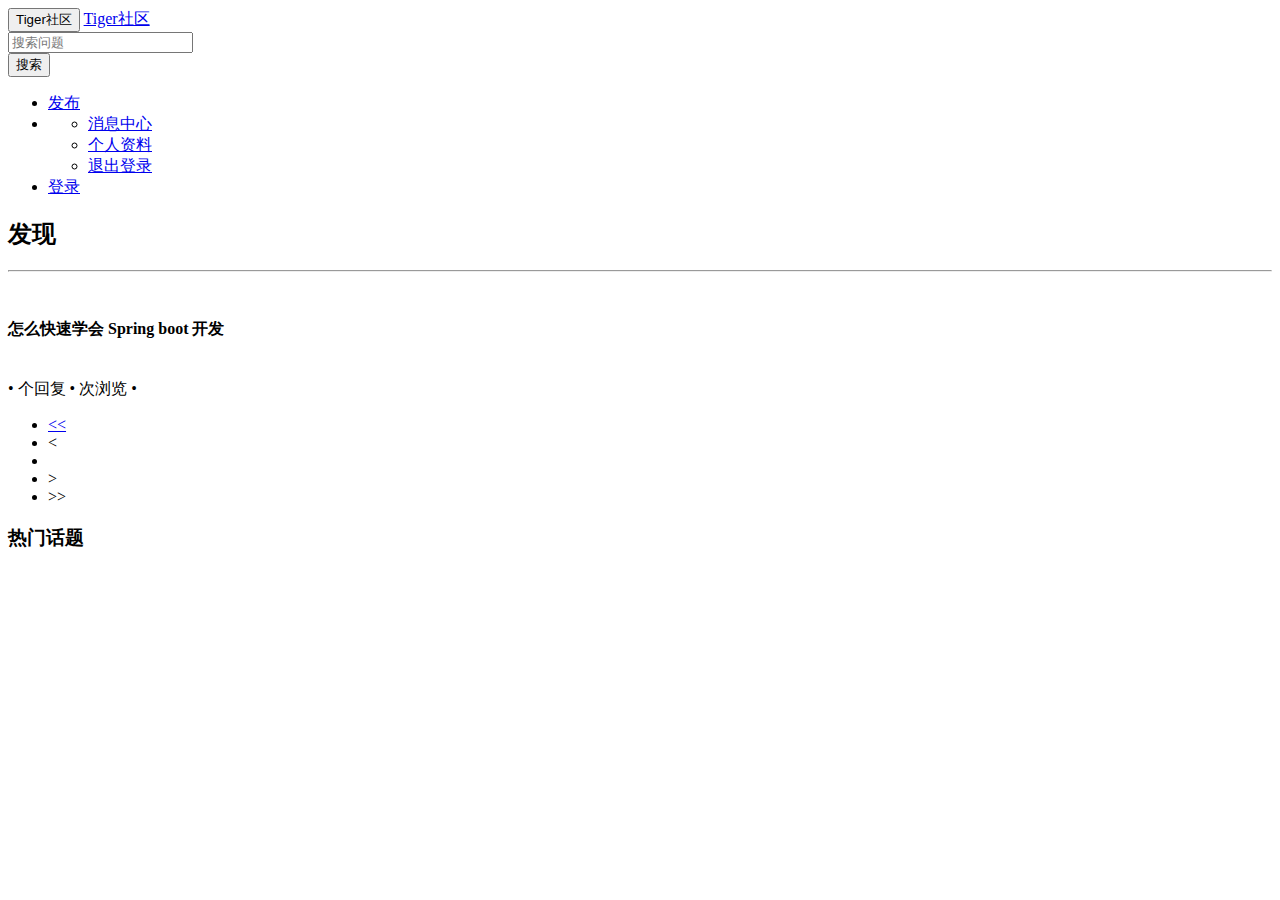
==== src/main/resources/templates/index.html @ d0849377 "impl index limit" ====
<!DOCTYPE HTML>
<html xmlns:th="http://www.thymeleaf.org">
    <head>
        <title>Tiger Community</title>
        <meta http-equiv="Content-Type" content="text/html; charset=UTF-8"/>
        <script th:src="@{/webjars/jquery/3.4.1/jquery.slim.min.js}" type="application/javascript"></script>
        <link rel="stylesheet" href="css/bootstrap.min.css"/>
        <link rel="stylesheet" href="css/community.css"/>
        <link rel="stylesheet" href="css/bootstrap-theme.min.css"/>
        <script src="js/bootstrap.min.js" type="application/javascript"></script>
    </head>
    <body>
        <nav class="navbar navbar-default">
            <div class="container-fluid">
                <div class="navbar-header">
                    <button type="button" class="navbar-toggle collapsed" data-toggle="collapse"
                            data-target="#bs-example-navbar-collapse-1" aria-expanded="false">
                        <span class="sr-only">Tiger社区</span>
                    </button>
                    <a class="navbar-brand" href="/">Tiger社区</a>
                </div>
                <div class="collapse navbar-collapse" id="bs-example-navbar-collapse-1">
                    <form class="navbar-form navbar-left">
                        <div class="form-group">
                            <input type="text" class="form-control" placeholder="搜索问题">
                        </div>
                        <button type="submit" class="btn btn-default">搜索</button>
                    </form>
                    <ul class="nav navbar-nav navbar-right">
                        <li th:if="${session.user != null}">
                            <a href="/publish">发布</a>
                        </li>
                        <li class="dropdown" th:if="${session.user != null}">
                            <a href="#" class="dropdown-toggle" data-toggle="dropdown" role="button"
                               aria-haspopup="true" aria-expanded="false" th:text="${session.user.getName()}"><span
                                    class="caret"></span></a>
                            <ul class="dropdown-menu">
                                <li><a href="#">消息中心</a></li>
                                <li><a href="#">个人资料</a></li>
                                <li><a href="#">退出登录</a></li>
                            </ul>
                        </li>
                        <li th:if="${session.user == null}"><a
                                href="https://github.com/login/oauth/authorize?client_id=5abccfd3ce255ff8a407&redirect_uri=http://localhost:8887/callback&scope=user&state=1">登录</a>
                        </li>
                    </ul>
                </div>
            </div>
        </nav>
        <div class="container-fluid main">
            <div class="row">
                <div class="col-lg-9 col-md-12 col-sm-12 col-xs-12">
                    <h2><span class="glyphicon glyphicon-list" aria-hidden="true"></span> 发现</h2>
                    <hr>
                    <div class="media" th:each="question : ${pagination.questions}">
                        <div class="media-left">
                            <a href="#">
                                <img class="media-object img-rounded" th:src="${question.user.getAvatarUrl()}">
                            </a>
                        </div>
                        <div class="media-body">
                            <h4 class="media-heading" th:text="${question.getTitle()}">怎么快速学会 Spring boot 开发</h4>
                            <span th:text="${question.getDescription()}"></span><br/>
                            <span class="text-desc">
                            • <span th:text="${question.getCommentCount()}"></span> 个回复
                            • <span th:text="${question.getViewCount()}"></span> 次浏览
                            • <span th:text="${#dates.format(question.getGmtCreate(),'yyyy-MM-dd HH:mm')}"></span>
                        </span>
                        </div>
                    </div>
                    <nav aria-label="Page navigation">
                        <ul class="pagination">
                            <li th:if="${pagination.showFirstPage}">
                                <a href="/?page=1" aria-label="Previous">
                                    <span aria-hidden="true">&lt;&lt;</span>
                                </a>
                            </li>
                            <li th:if="${pagination.showPrevious}">
                                <a th:href="@{/(page=${pagination.currentPage - 1})}" aria-label="Previous">
                                    <span aria-hidden="true">&lt;</span>
                                </a>
                            </li>
                            <li th:each="page : ${pagination.pages}"
                                th:class="${pagination.currentPage == page} ? 'active':''">
                                <a th:href="@{/(page=${page})}" th:text="${page}"></a>
                            </li>
                            <li th:if="${pagination.showNext}">
                                <a th:href="@{/(page=${pagination.currentPage + 1})}" aria-label="Previous">
                                    <span aria-hidden="true">&gt;</span>
                                </a>
                            </li>
                            <li th:if="${pagination.showEndPage}">
                                <a th:href="@{/(page=${pagination.totalPage})}" aria-label="Previous">
                                    <span aria-hidden="true">&gt;&gt;</span>
                                </a>
                            </li>
                        </ul>
                    </nav>
                </div>
                <div class="col-lg-3 col-md-12 col-sm-12 col-xs-12">
                    <h3>热门话题</h3>
                </div>
            </div>
        </div>
    </body>
</html>
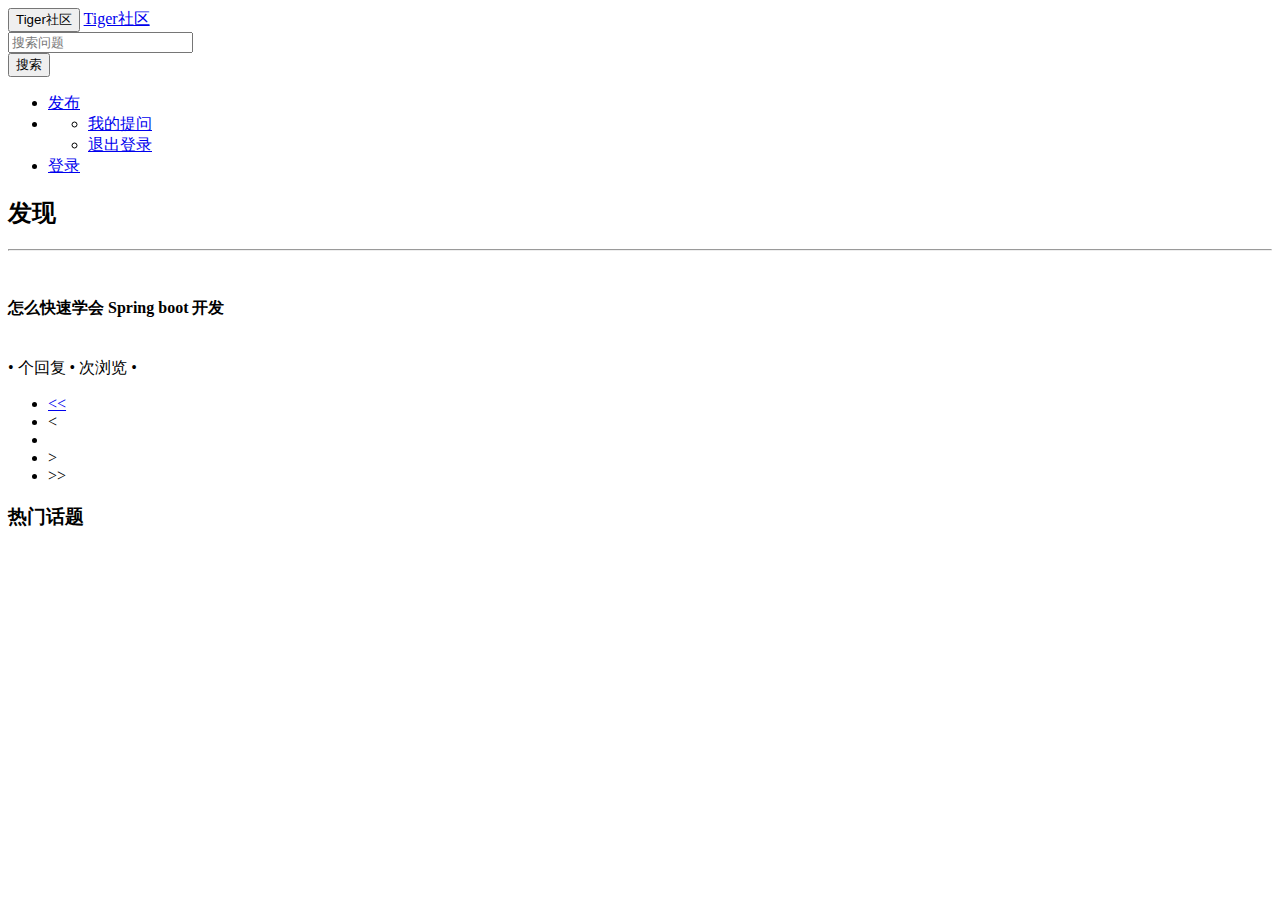
==== commit 1a13b314: "my questions view" ====
--- a/src/main/resources/templates/index.html
+++ b/src/main/resources/templates/index.html
@@ -32,11 +32,11 @@
                         </li>
                         <li class="dropdown" th:if="${session.user != null}">
                             <a href="#" class="dropdown-toggle" data-toggle="dropdown" role="button"
-                               aria-haspopup="true" aria-expanded="false" th:text="${session.user.getName()}"><span
-                                    class="caret"></span></a>
+                               aria-haspopup="true" aria-expanded="false">
+                                <span th:text="${session.user.getName()}"></span>
+                                <span class="caret"></span></a>
                             <ul class="dropdown-menu">
-                                <li><a href="#">消息中心</a></li>
-                                <li><a href="#">个人资料</a></li>
+                                <li><a href="/profile/questions">我的提问</a></li>
                                 <li><a href="#">退出登录</a></li>
                             </ul>
                         </li>
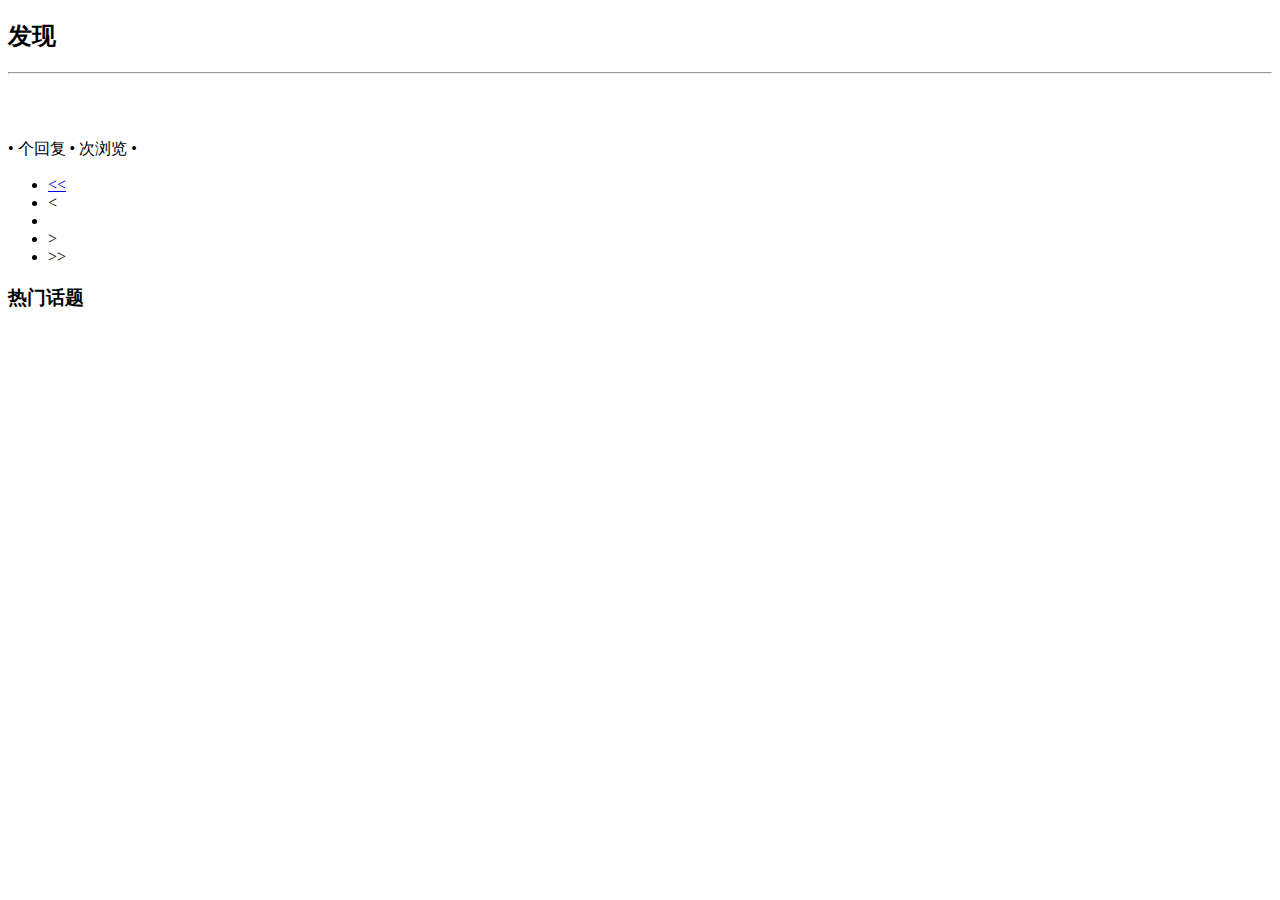
==== commit b96272a9: "impl logout" ====
--- a/src/main/resources/templates/index.html
+++ b/src/main/resources/templates/index.html
@@ -10,43 +10,7 @@
         <script src="js/bootstrap.min.js" type="application/javascript"></script>
     </head>
     <body>
-        <nav class="navbar navbar-default">
-            <div class="container-fluid">
-                <div class="navbar-header">
-                    <button type="button" class="navbar-toggle collapsed" data-toggle="collapse"
-                            data-target="#bs-example-navbar-collapse-1" aria-expanded="false">
-                        <span class="sr-only">Tiger社区</span>
-                    </button>
-                    <a class="navbar-brand" href="/">Tiger社区</a>
-                </div>
-                <div class="collapse navbar-collapse" id="bs-example-navbar-collapse-1">
-                    <form class="navbar-form navbar-left">
-                        <div class="form-group">
-                            <input type="text" class="form-control" placeholder="搜索问题">
-                        </div>
-                        <button type="submit" class="btn btn-default">搜索</button>
-                    </form>
-                    <ul class="nav navbar-nav navbar-right">
-                        <li th:if="${session.user != null}">
-                            <a href="/publish">发布</a>
-                        </li>
-                        <li class="dropdown" th:if="${session.user != null}">
-                            <a href="#" class="dropdown-toggle" data-toggle="dropdown" role="button"
-                               aria-haspopup="true" aria-expanded="false">
-                                <span th:text="${session.user.getName()}"></span>
-                                <span class="caret"></span></a>
-                            <ul class="dropdown-menu">
-                                <li><a href="/profile/questions">我的提问</a></li>
-                                <li><a href="#">退出登录</a></li>
-                            </ul>
-                        </li>
-                        <li th:if="${session.user == null}"><a
-                                href="https://github.com/login/oauth/authorize?client_id=5abccfd3ce255ff8a407&redirect_uri=http://localhost:8887/callback&scope=user&state=1">登录</a>
-                        </li>
-                    </ul>
-                </div>
-            </div>
-        </nav>
+        <div th:insert="navigation :: nav"></div>
         <div class="container-fluid main">
             <div class="row">
                 <div class="col-lg-9 col-md-12 col-sm-12 col-xs-12">
@@ -59,7 +23,9 @@
                             </a>
                         </div>
                         <div class="media-body">
-                            <h4 class="media-heading" th:text="${question.getTitle()}">怎么快速学会 Spring boot 开发</h4>
+                            <h4 class="media-heading">
+                                <a th:href="@{'/question/'+${question.id}}" th:text="${question.title}"></a>
+                            </h4>
                             <span th:text="${question.getDescription()}"></span><br/>
                             <span class="text-desc">
                             • <span th:text="${question.getCommentCount()}"></span> 个回复
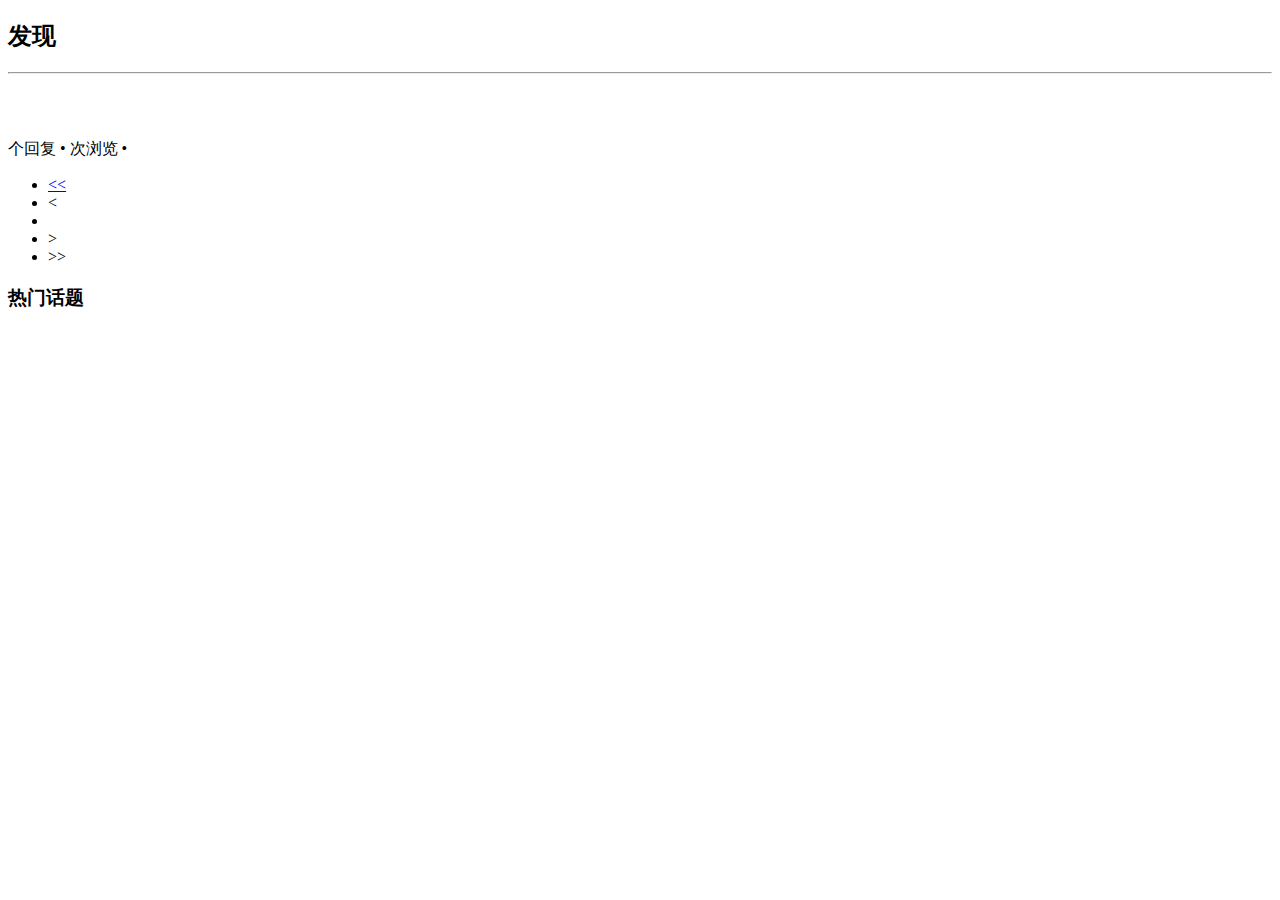
==== commit 86240162: "完善提问功能模块" ====
--- a/src/main/resources/templates/index.html
+++ b/src/main/resources/templates/index.html
@@ -8,6 +8,15 @@
         <link rel="stylesheet" href="css/community.css"/>
         <link rel="stylesheet" href="css/bootstrap-theme.min.css"/>
         <script src="js/bootstrap.min.js" type="application/javascript"></script>
+        <script type="application/javascript">
+            window.onload = function () {
+                var closable = window.localStorage.getItem("closable");
+                if (closable == 'true'){
+                    window.close();
+                    window.localStorage.removeItem('closable');
+                }
+            }
+        </script>
     </head>
     <body>
         <div th:insert="navigation :: nav"></div>
@@ -28,7 +37,7 @@
                             </h4>
                             <span th:text="${question.getDescription()}"></span><br/>
                             <span class="text-desc">
-                            • <span th:text="${question.getCommentCount()}"></span> 个回复
+                            <span th:text="${question.getCommentCount()}"></span> 个回复
                             • <span th:text="${question.getViewCount()}"></span> 次浏览
                             • <span th:text="${#dates.format(question.getGmtCreate(),'yyyy-MM-dd HH:mm')}"></span>
                         </span>
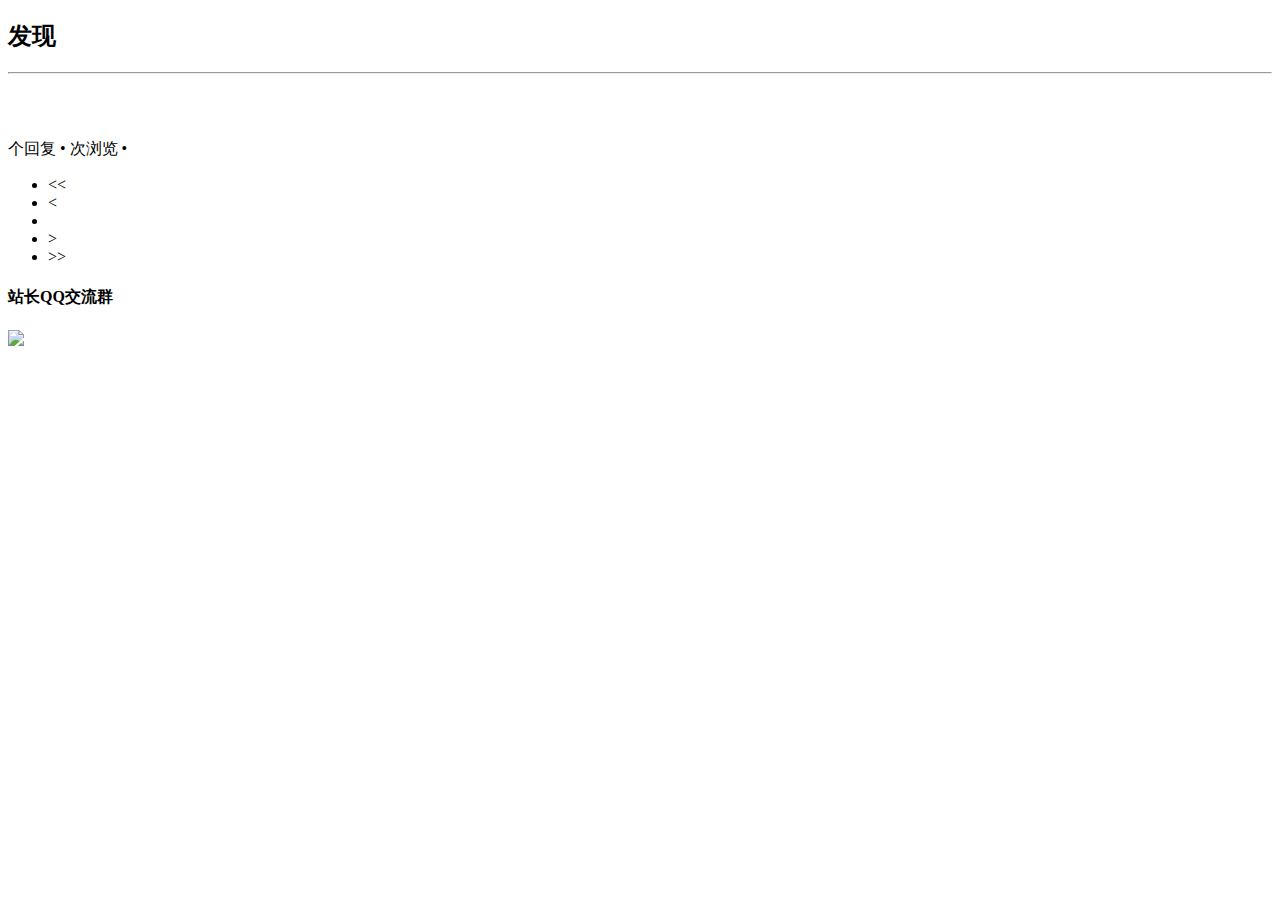
==== commit 63c37621: "test" ====
--- a/src/main/resources/templates/index.html
+++ b/src/main/resources/templates/index.html
@@ -25,7 +25,7 @@
                 <div class="col-lg-9 col-md-12 col-sm-12 col-xs-12">
                     <h2><span class="glyphicon glyphicon-list" aria-hidden="true"></span> 发现</h2>
                     <hr>
-                    <div class="media" th:each="question : ${pagination.questions}">
+                    <div class="media" th:each="question : ${pagination.data}">
                         <div class="media-left">
                             <a href="#">
                                 <img class="media-object img-rounded" th:src="${question.user.getAvatarUrl()}">
@@ -46,26 +46,26 @@
                     <nav aria-label="Page navigation">
                         <ul class="pagination">
                             <li th:if="${pagination.showFirstPage}">
-                                <a href="/?page=1" aria-label="Previous">
+                                <a th:href="@{/(page=1,search=${search})}" aria-label="Previous">
                                     <span aria-hidden="true">&lt;&lt;</span>
                                 </a>
                             </li>
                             <li th:if="${pagination.showPrevious}">
-                                <a th:href="@{/(page=${pagination.currentPage - 1})}" aria-label="Previous">
+                                <a th:href="@{/(page=${pagination.currentPage - 1},search=${search})}" aria-label="Previous">
                                     <span aria-hidden="true">&lt;</span>
                                 </a>
                             </li>
                             <li th:each="page : ${pagination.pages}"
                                 th:class="${pagination.currentPage == page} ? 'active':''">
-                                <a th:href="@{/(page=${page})}" th:text="${page}"></a>
+                                <a th:href="@{/(page=${page},search=${search})}" th:text="${page}"></a>
                             </li>
                             <li th:if="${pagination.showNext}">
-                                <a th:href="@{/(page=${pagination.currentPage + 1})}" aria-label="Previous">
+                                <a th:href="@{/(page=${pagination.currentPage + 1},search=${search})}" aria-label="Previous">
                                     <span aria-hidden="true">&gt;</span>
                                 </a>
                             </li>
                             <li th:if="${pagination.showEndPage}">
-                                <a th:href="@{/(page=${pagination.totalPage})}" aria-label="Previous">
+                                <a th:href="@{/(page=${pagination.totalPage},search=${search})}" aria-label="Previous">
                                     <span aria-hidden="true">&gt;&gt;</span>
                                 </a>
                             </li>
@@ -73,9 +73,11 @@
                     </nav>
                 </div>
                 <div class="col-lg-3 col-md-12 col-sm-12 col-xs-12">
-                    <h3>热门话题</h3>
+                    <h4>站长QQ交流群</h4>
+                    <img class="img-thumbnail question-QQCode" src="/images/qq.png">
                 </div>
             </div>
         </div>
+        <div th:insert="footer :: foot"></div>
     </body>
 </html>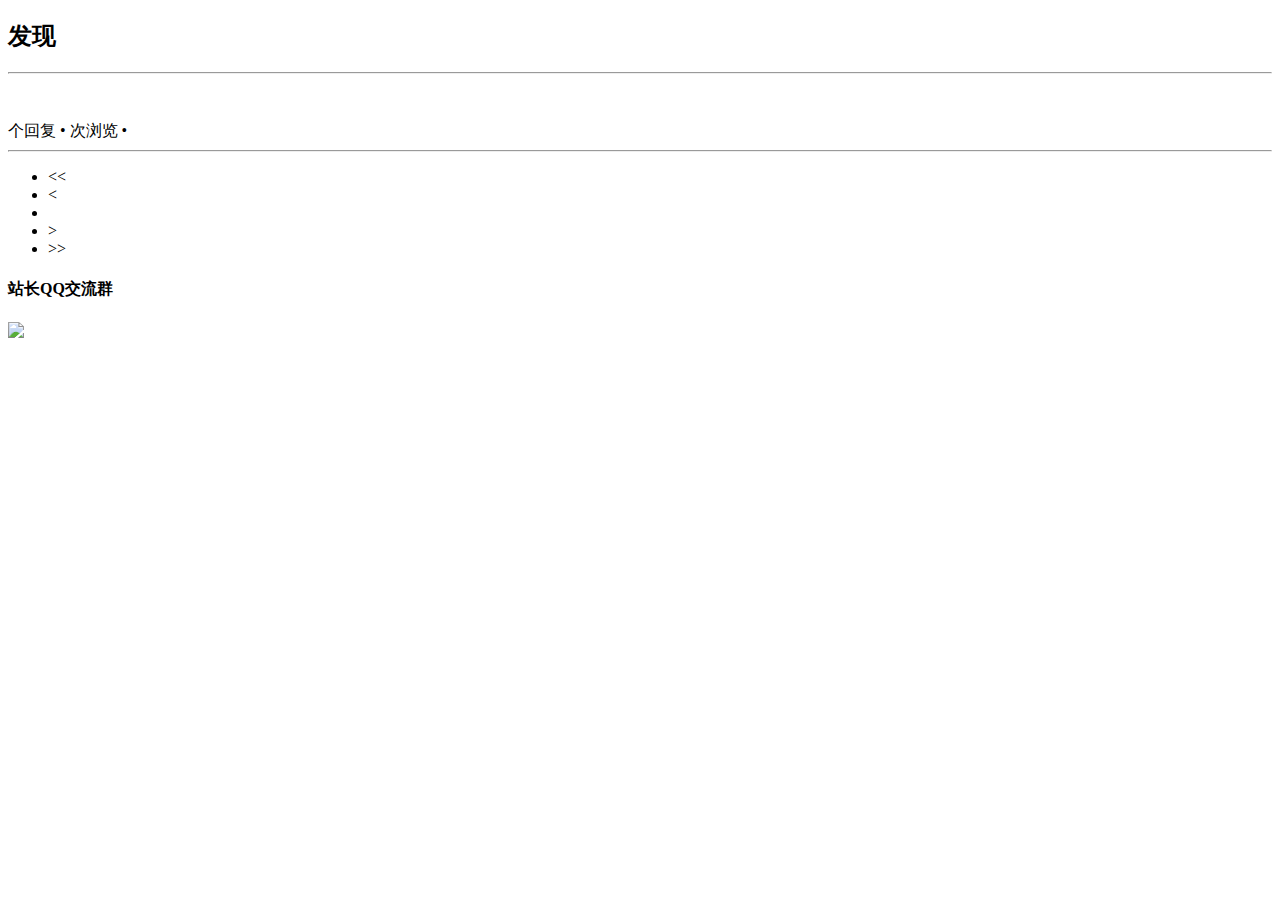
==== commit 51676d19: "wangcheng" ====
--- a/src/main/resources/templates/index.html
+++ b/src/main/resources/templates/index.html
@@ -32,15 +32,16 @@
                             </a>
                         </div>
                         <div class="media-body">
-                            <h4 class="media-heading">
+                            <h4 class="media-heading media-title">
                                 <a th:href="@{'/question/'+${question.id}}" th:text="${question.title}"></a>
                             </h4>
-                            <span th:text="${question.getDescription()}"></span><br/>
+                            <span class="text-shenglue" th:text="${question.getDescription()}"></span>
                             <span class="text-desc">
                             <span th:text="${question.getCommentCount()}"></span> 个回复
                             • <span th:text="${question.getViewCount()}"></span> 次浏览
                             • <span th:text="${#dates.format(question.getGmtCreate(),'yyyy-MM-dd HH:mm')}"></span>
                         </span>
+                            <hr class="col-lg-12 col-md-12 col-sm-12 col-xs-12">
                         </div>
                     </div>
                     <nav aria-label="Page navigation">
